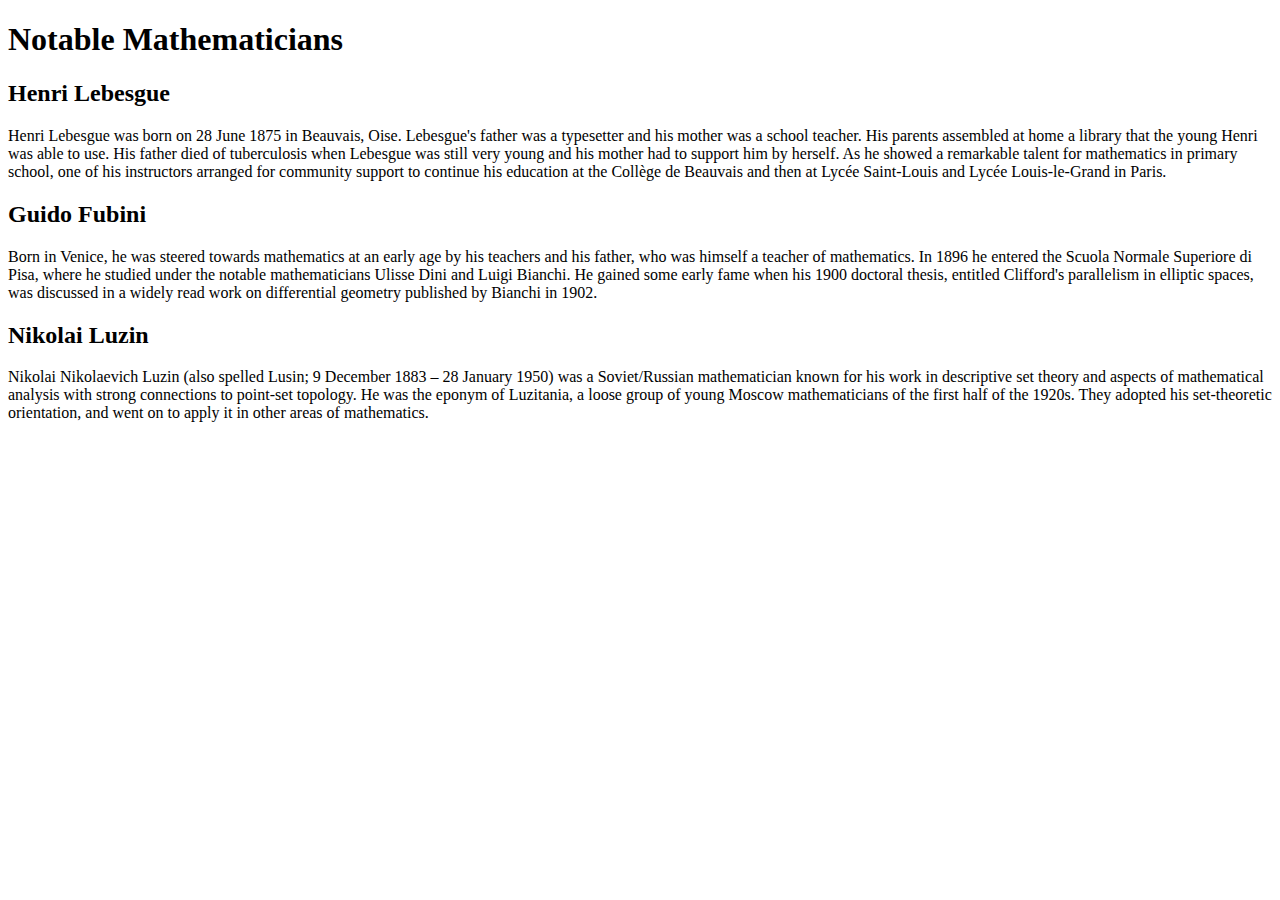
==== module2_solution/css/index.html @ 6c764beb "Create index.html" ====
<!DOCTYPE html>
<html lang="en">

<head>
    <meta charset="utf-8">
    <meta name="viewport" content="width=device-width, initial-scale=1">
    <title>Assignment Solution for Module 2</title>
    <link rel="stylesheet" href="css/style.css">
</head>

<body>
    <h1>Notable Mathematicians</h1>
    <div class="row">
        <div class="col-lg-4 col-md-6 col-sm-12">
            <section class="lebesgue">
                <h2>Henri Lebesgue</h2>
                <p>
                    Henri Lebesgue was born on 28 June 1875 in Beauvais, Oise. Lebesgue's father was a typesetter and his mother was a school teacher. His parents assembled at home a library that the young Henri was able to use. His father died of tuberculosis when Lebesgue
                    was still very young and his mother had to support him by herself. As he showed a remarkable talent for mathematics in primary school, one of his instructors arranged for community support to continue his education at the Collège de
                    Beauvais and then at Lycée Saint-Louis and Lycée Louis-le-Grand in Paris.
                </p>
            </section>
        </div>
        <div class="col-lg-4 col-md-6 col-sm-12">
            <section class="fubini">
                <h2>Guido Fubini</h2>
                <p>
                    Born in Venice, he was steered towards mathematics at an early age by his teachers and his father, who was himself a teacher of mathematics. In 1896 he entered the Scuola Normale Superiore di Pisa, where he studied under the notable mathematicians Ulisse
                    Dini and Luigi Bianchi. He gained some early fame when his 1900 doctoral thesis, entitled Clifford's parallelism in elliptic spaces, was discussed in a widely read work on differential geometry published by Bianchi in 1902.
                </p>
            </section>
        </div>
        <div class="col-lg-4 col-md-12 col-sm-12">
            <section class="luzin">
                <h2>Nikolai Luzin</h2>
                <p>
                    Nikolai Nikolaevich Luzin (also spelled Lusin;   9 December 1883 – 28 January 1950) was a Soviet/Russian mathematician known for his work in descriptive set theory and aspects of mathematical analysis with strong connections to point-set topology. He was
                    the eponym of Luzitania, a loose group of young Moscow mathematicians of the first half of the 1920s. They adopted his set-theoretic orientation, and went on to apply it in other areas of mathematics.
                </p>
            </section>
        </div>
    </div>
</body>

</html>
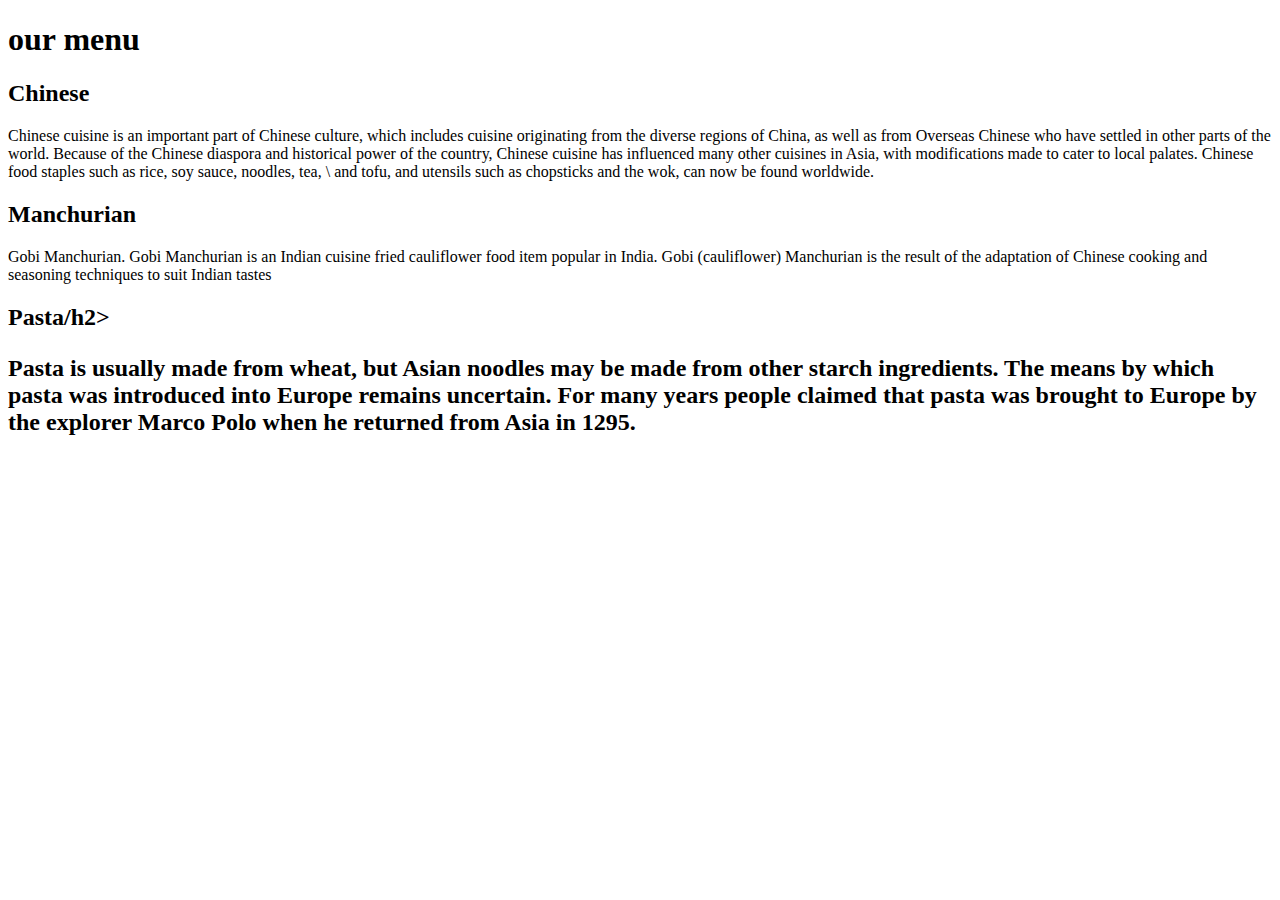
==== commit 83d33d80: "Update index.html" ====
--- a/module2_solution/css/index.html
+++ b/module2_solution/css/index.html
@@ -9,34 +9,32 @@
 </head>
 
 <body>
-    <h1>Notable Mathematicians</h1>
+    <h1>our menu </h1>
     <div class="row">
         <div class="col-lg-4 col-md-6 col-sm-12">
-            <section class="lebesgue">
-                <h2>Henri Lebesgue</h2>
+            <section class="Chinese">
+                <h2>Chinese</h2>
                 <p>
-                    Henri Lebesgue was born on 28 June 1875 in Beauvais, Oise. Lebesgue's father was a typesetter and his mother was a school teacher. His parents assembled at home a library that the young Henri was able to use. His father died of tuberculosis when Lebesgue
-                    was still very young and his mother had to support him by herself. As he showed a remarkable talent for mathematics in primary school, one of his instructors arranged for community support to continue his education at the Collège de
-                    Beauvais and then at Lycée Saint-Louis and Lycée Louis-le-Grand in Paris.
+                    Chinese cuisine is an important part of Chinese culture, which includes cuisine originating from the diverse regions of China, as well as from Overseas Chinese who have settled in other parts of the world. Because of the Chinese diaspora and historical power of the country, Chinese cuisine has influenced many other cuisines in Asia, with modifications made to cater to local palates. Chinese food staples such as rice, soy sauce, noodles, tea, \
+                    and tofu, and utensils such as chopsticks and the wok, can now be found worldwide.
                 </p>
             </section>
         </div>
         <div class="col-lg-4 col-md-6 col-sm-12">
-            <section class="fubini">
-                <h2>Guido Fubini</h2>
+            <section class="Manchurian">
+                <h2>Manchurian</h2>
                 <p>
-                    Born in Venice, he was steered towards mathematics at an early age by his teachers and his father, who was himself a teacher of mathematics. In 1896 he entered the Scuola Normale Superiore di Pisa, where he studied under the notable mathematicians Ulisse
-                    Dini and Luigi Bianchi. He gained some early fame when his 1900 doctoral thesis, entitled Clifford's parallelism in elliptic spaces, was discussed in a widely read work on differential geometry published by Bianchi in 1902.
-                </p>
+                    
+                Gobi Manchurian. Gobi Manchurian is an Indian cuisine fried cauliflower food item popular in India. Gobi (cauliflower) Manchurian is the result of the adaptation of Chinese cooking and seasoning techniques to suit Indian tastes</p>
             </section>
         </div>
         <div class="col-lg-4 col-md-12 col-sm-12">
-            <section class="luzin">
-                <h2>Nikolai Luzin</h2>
+            <section class="Pasta">
+                <h2>Pasta/h2>
                 <p>
-                    Nikolai Nikolaevich Luzin (also spelled Lusin;   9 December 1883 – 28 January 1950) was a Soviet/Russian mathematician known for his work in descriptive set theory and aspects of mathematical analysis with strong connections to point-set topology. He was
-                    the eponym of Luzitania, a loose group of young Moscow mathematicians of the first half of the 1920s. They adopted his set-theoretic orientation, and went on to apply it in other areas of mathematics.
-                </p>
+                   Pasta is usually made from wheat, but Asian noodles may be made from other starch ingredients. The means by which pasta was introduced into Europe remains uncertain. For many years people claimed that pasta was brought to Europe by the 
+                    explorer Marco Polo when he returned from Asia in 1295. 
+                    </p>
             </section>
         </div>
     </div>
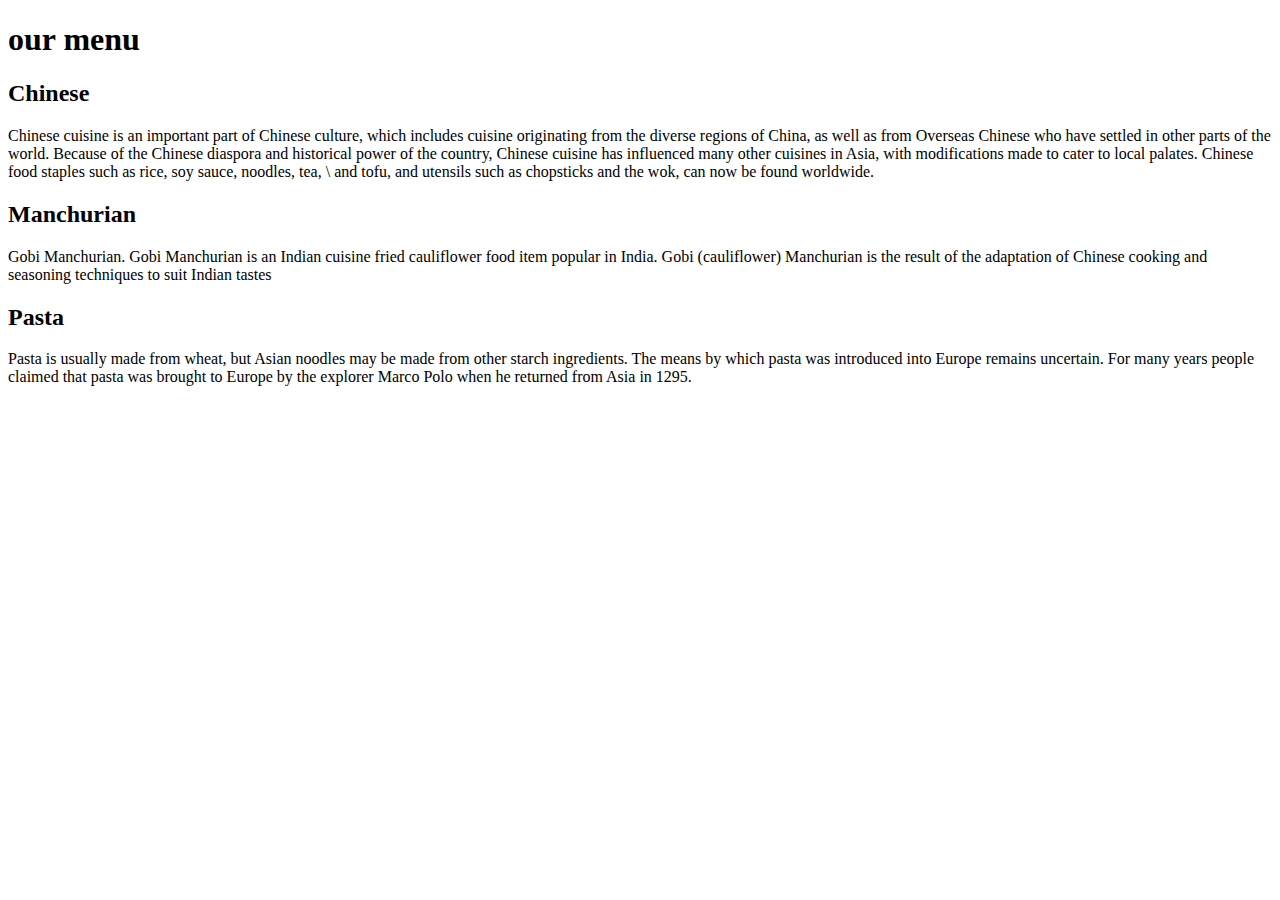
==== commit 29dcf354: "Update index.html" ====
--- a/module2_solution/css/index.html
+++ b/module2_solution/css/index.html
@@ -30,7 +30,7 @@
         </div>
         <div class="col-lg-4 col-md-12 col-sm-12">
             <section class="Pasta">
-                <h2>Pasta/h2>
+                <h2>Pasta</h2>
                 <p>
                    Pasta is usually made from wheat, but Asian noodles may be made from other starch ingredients. The means by which pasta was introduced into Europe remains uncertain. For many years people claimed that pasta was brought to Europe by the 
                     explorer Marco Polo when he returned from Asia in 1295. 
@@ -39,5 +39,4 @@
         </div>
     </div>
 </body>
-
 </html>
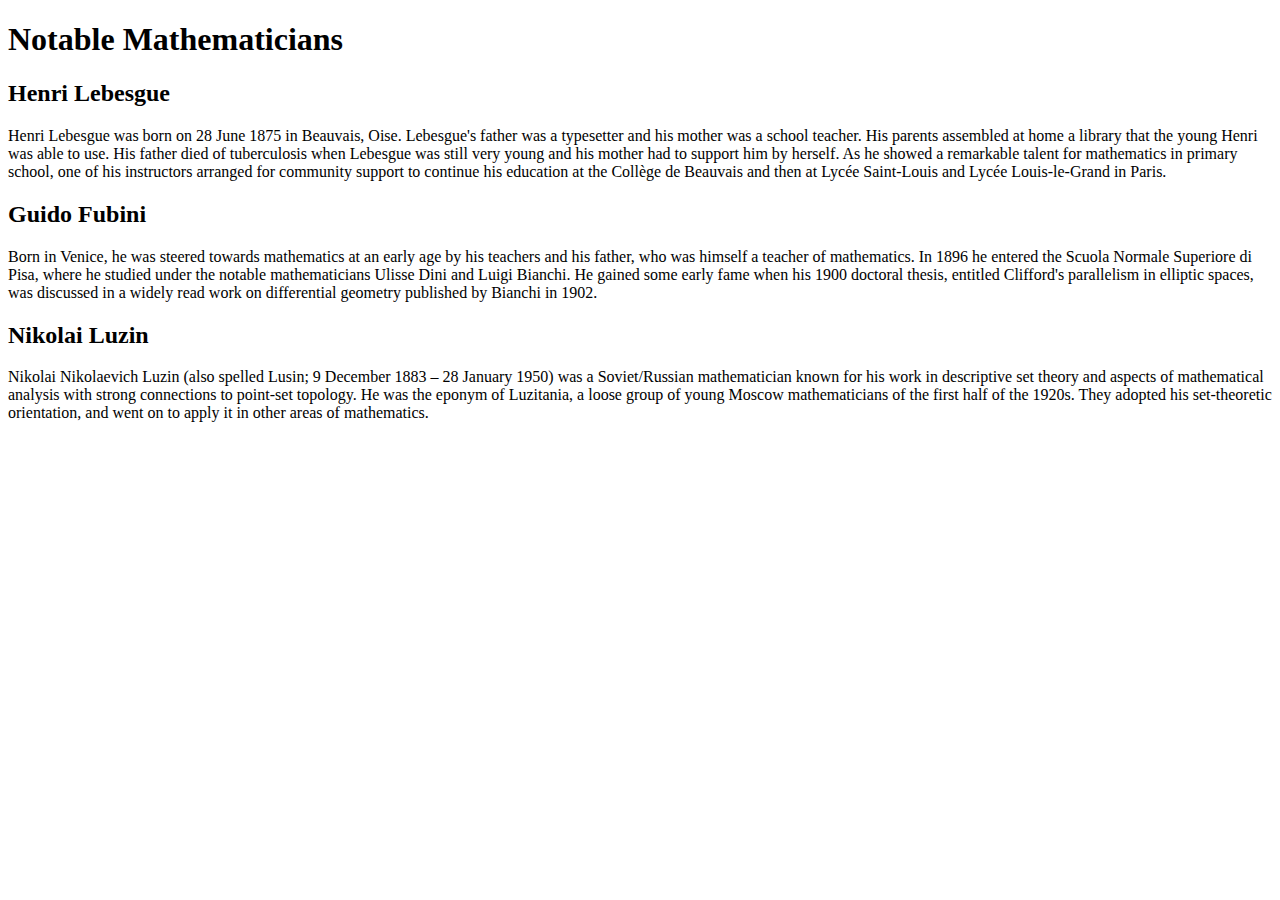
==== commit 4575b03e: "Update index.html" ====
--- a/module2_solution/css/index.html
+++ b/module2_solution/css/index.html
@@ -9,34 +9,37 @@
 </head>
 
 <body>
-    <h1>our menu </h1>
+    <h1>Notable Mathematicians</h1>
     <div class="row">
         <div class="col-lg-4 col-md-6 col-sm-12">
-            <section class="Chinese">
-                <h2>Chinese</h2>
+            <section class="lebesgue">
+                <h2>Henri Lebesgue</h2>
                 <p>
-                    Chinese cuisine is an important part of Chinese culture, which includes cuisine originating from the diverse regions of China, as well as from Overseas Chinese who have settled in other parts of the world. Because of the Chinese diaspora and historical power of the country, Chinese cuisine has influenced many other cuisines in Asia, with modifications made to cater to local palates. Chinese food staples such as rice, soy sauce, noodles, tea, \
-                    and tofu, and utensils such as chopsticks and the wok, can now be found worldwide.
+                    Henri Lebesgue was born on 28 June 1875 in Beauvais, Oise. Lebesgue's father was a typesetter and his mother was a school teacher. His parents assembled at home a library that the young Henri was able to use. His father died of tuberculosis when Lebesgue
+                    was still very young and his mother had to support him by herself. As he showed a remarkable talent for mathematics in primary school, one of his instructors arranged for community support to continue his education at the Collège de
+                    Beauvais and then at Lycée Saint-Louis and Lycée Louis-le-Grand in Paris.
                 </p>
             </section>
         </div>
         <div class="col-lg-4 col-md-6 col-sm-12">
-            <section class="Manchurian">
-                <h2>Manchurian</h2>
+            <section class="fubini">
+                <h2>Guido Fubini</h2>
                 <p>
-                    
-                Gobi Manchurian. Gobi Manchurian is an Indian cuisine fried cauliflower food item popular in India. Gobi (cauliflower) Manchurian is the result of the adaptation of Chinese cooking and seasoning techniques to suit Indian tastes</p>
+                    Born in Venice, he was steered towards mathematics at an early age by his teachers and his father, who was himself a teacher of mathematics. In 1896 he entered the Scuola Normale Superiore di Pisa, where he studied under the notable mathematicians Ulisse
+                    Dini and Luigi Bianchi. He gained some early fame when his 1900 doctoral thesis, entitled Clifford's parallelism in elliptic spaces, was discussed in a widely read work on differential geometry published by Bianchi in 1902.
+                </p>
             </section>
         </div>
         <div class="col-lg-4 col-md-12 col-sm-12">
-            <section class="Pasta">
-                <h2>Pasta</h2>
+            <section class="luzin">
+                <h2>Nikolai Luzin</h2>
                 <p>
-                   Pasta is usually made from wheat, but Asian noodles may be made from other starch ingredients. The means by which pasta was introduced into Europe remains uncertain. For many years people claimed that pasta was brought to Europe by the 
-                    explorer Marco Polo when he returned from Asia in 1295. 
-                    </p>
+                    Nikolai Nikolaevich Luzin (also spelled Lusin;   9 December 1883 – 28 January 1950) was a Soviet/Russian mathematician known for his work in descriptive set theory and aspects of mathematical analysis with strong connections to point-set topology. He was
+                    the eponym of Luzitania, a loose group of young Moscow mathematicians of the first half of the 1920s. They adopted his set-theoretic orientation, and went on to apply it in other areas of mathematics.
+                </p>
             </section>
         </div>
     </div>
 </body>
+
 </html>
